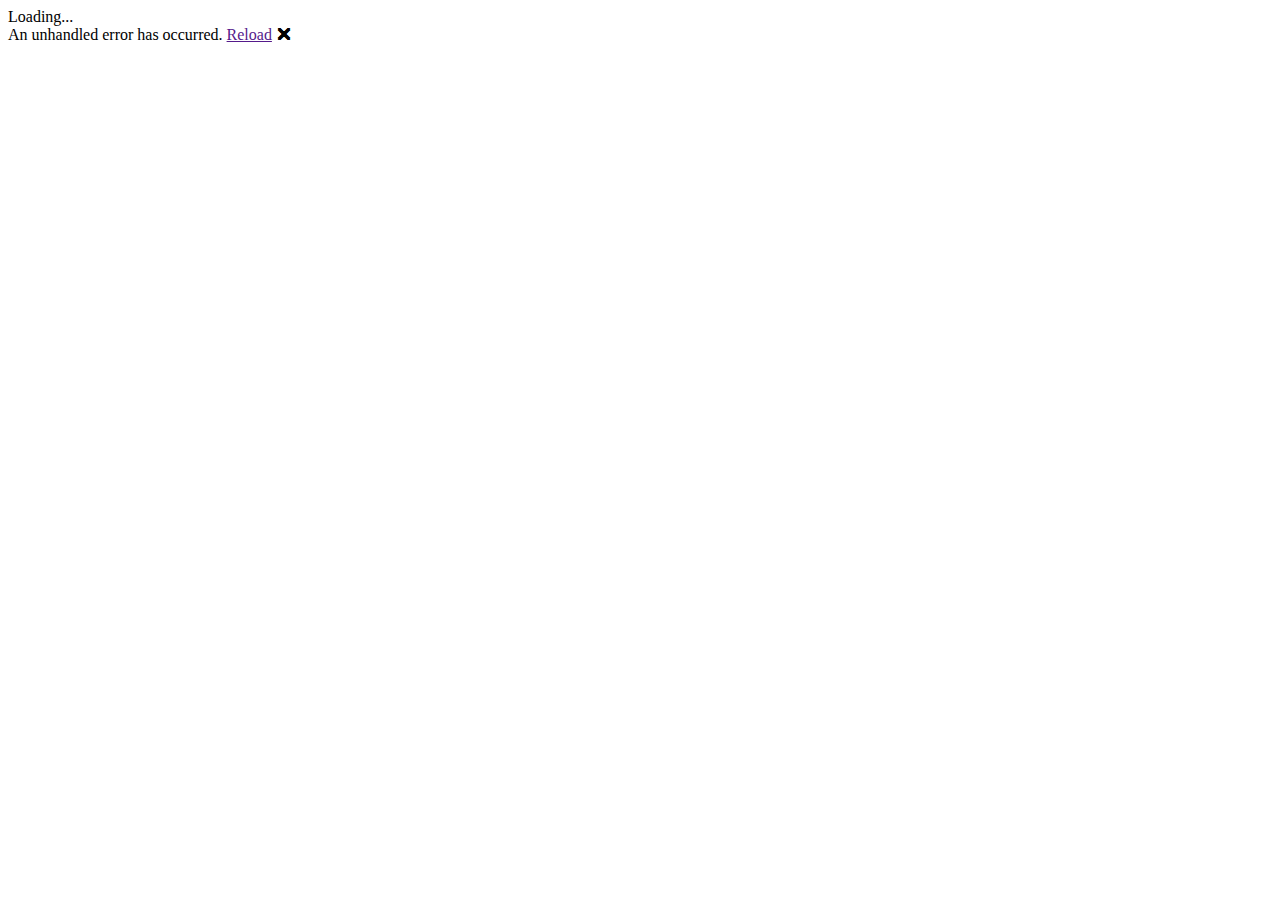
==== PortfolioTracker/PortfolioTracker/Client/wwwroot/index.html @ 1ff7be19 "Portfolio Tracker standar blazor template + ef core migrations" ====
<!DOCTYPE html>
<html lang="en">

<head>
    <meta charset="utf-8" />
    <meta name="viewport" content="width=device-width, initial-scale=1.0, maximum-scale=1.0, user-scalable=no" />
    <title>PortfolioTracker</title>
    <base href="/" />
    <link href="css/bootstrap/bootstrap.min.css" rel="stylesheet" />
    <link href="css/app.css" rel="stylesheet" />
    <link href="PortfolioTracker.Client.styles.css" rel="stylesheet" />
</head>

<body>
    <div id="app">Loading...</div>

    <div id="blazor-error-ui">
        An unhandled error has occurred.
        <a href="" class="reload">Reload</a>
        <a class="dismiss">🗙</a>
    </div>
    <script src="_content/Microsoft.Authentication.WebAssembly.Msal/AuthenticationService.js"></script>
    <script src="_framework/blazor.webassembly.js"></script>
</body>

</html>
---- PortfolioTracker/PortfolioTracker/Client/wwwroot/css/app.css ----
﻿@import url('open-iconic/font/css/open-iconic-bootstrap.min.css');

html, body {
    font-family: 'Helvetica Neue', Helvetica, Arial, sans-serif;
}

h1:focus {
    outline: none;
}

a, .btn-link {
    color: #0071c1;
}

.btn-primary {
    color: #fff;
    background-color: #1b6ec2;
    border-color: #1861ac;
}

.content {
    padding-top: 1.1rem;
}

.valid.modified:not([type=checkbox]) {
    outline: 1px solid #26b050;
}

.invalid {
    outline: 1px solid red;
}

.validation-message {
    color: red;
}

#blazor-error-ui {
    background: lightyellow;
    bottom: 0;
    box-shadow: 0 -1px 2px rgba(0, 0, 0, 0.2);
    display: none;
    left: 0;
    padding: 0.6rem 1.25rem 0.7rem 1.25rem;
    position: fixed;
    width: 100%;
    z-index: 1000;
}

    #blazor-error-ui .dismiss {
        cursor: pointer;
        position: absolute;
        right: 0.75rem;
        top: 0.5rem;
    }

.blazor-error-boundary {
    background: url([data-uri]) no-repeat 1rem/1.8rem, #b32121;
    padding: 1rem 1rem 1rem 3.7rem;
    color: white;
}

    .blazor-error-boundary::after {
        content: "An error has occurred."
    }
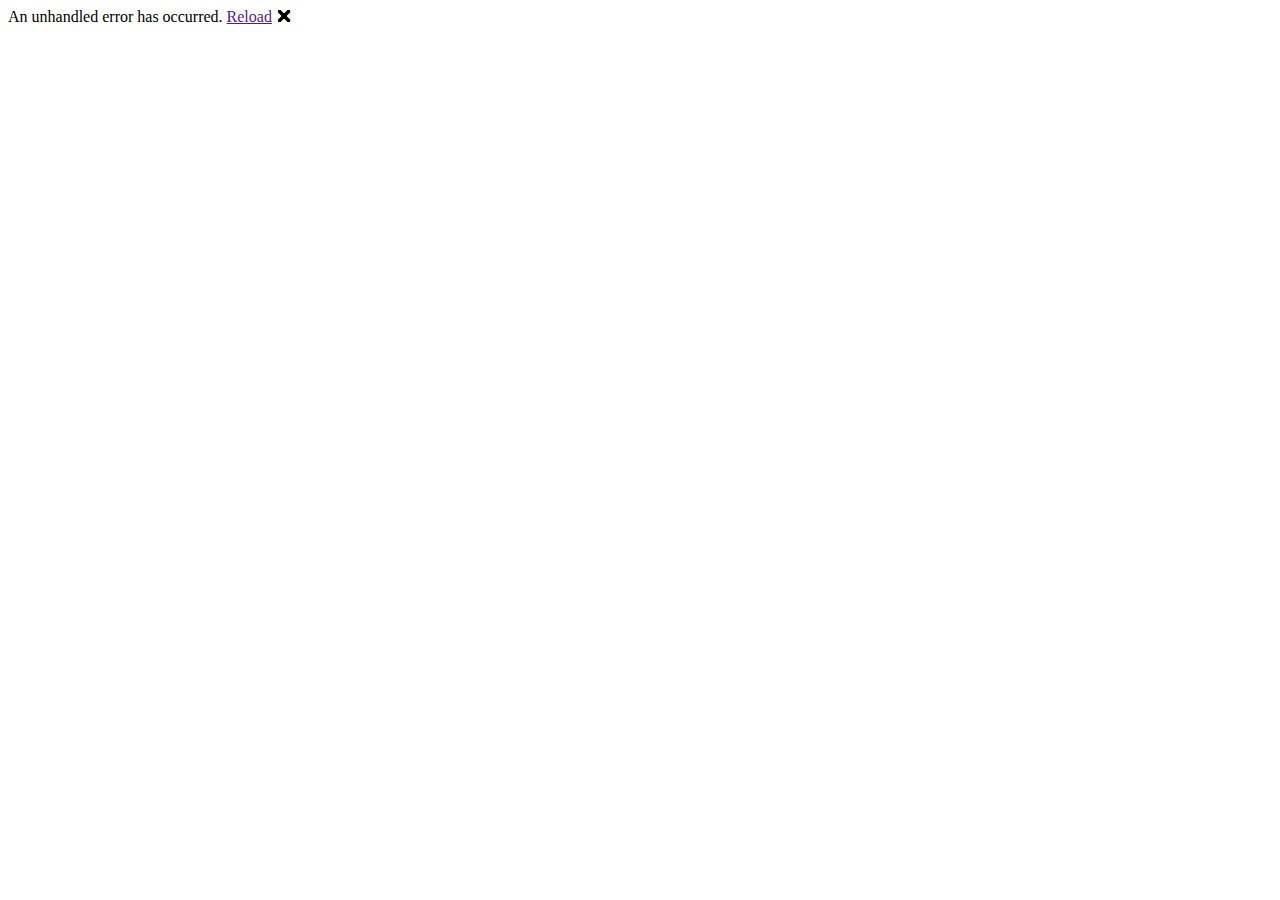
==== commit e35b7fa6: "pie charts toevoegen met hardcoded waarded" ====
--- a/PortfolioTracker/PortfolioTracker/Client/wwwroot/index.html
+++ b/PortfolioTracker/PortfolioTracker/Client/wwwroot/index.html
@@ -7,12 +7,16 @@
     <title>PortfolioTracker</title>
     <base href="/" />
     <link href="css/bootstrap/bootstrap.min.css" rel="stylesheet" />
-    <link href="css/app.css" rel="stylesheet" />
     <link href="PortfolioTracker.Client.styles.css" rel="stylesheet" />
+    <link rel="stylesheet" href="_content/Radzen.Blazor/css/default-base.css">
+    <link href="css/app.css?v=15" rel="stylesheet" />
 </head>
 
 <body>
-    <div id="app">Loading...</div>
+  
+    <div id="app">
+            <div class="middle-screen lds-ripple"><div></div><div></div></div>
+    </div>
 
     <div id="blazor-error-ui">
         An unhandled error has occurred.
@@ -21,6 +25,7 @@
     </div>
     <script src="_content/Microsoft.Authentication.WebAssembly.Msal/AuthenticationService.js"></script>
     <script src="_framework/blazor.webassembly.js"></script>
+    <script src="_content/Radzen.Blazor/Radzen.Blazor.js"></script>
 </body>
 
 </html>
--- a/PortfolioTracker/PortfolioTracker/Client/wwwroot/css/app.css
+++ b/PortfolioTracker/PortfolioTracker/Client/wwwroot/css/app.css
@@ -62,3 +62,77 @@
     .blazor-error-boundary::after {
         content: "An error has occurred."
     }
+
+
+h3 {
+    padding-top: 10px;
+}
+
+.rz-card-portfoliohistory h4 {
+    color: white;
+    font-size: 13px;
+}
+.rz-card-portfoliohistory p {
+    color: white;
+    font-size: 20px;
+}
+
+
+.rz-card-portfoliohistory {
+    border-radius: 12px;
+    background-color: rgb(9, 43, 46);
+}
+.rz-grid-table th {
+    background-color: rgb(9, 43, 46) !important;
+}
+.rz-datatable-thead th .rz-column-title, .rz-grid-table thead th .rz-column-title {
+    color:white !important
+}
+
+.sidebar-portfoliotracker {
+    background-image: linear-gradient(180deg, rgb(9, 43, 46) 70%, rgb(9, 43, 46) 100%) !important;
+}
+
+
+.lds-ripple {
+    display: inline-block;
+    position: relative;
+    width: 80px;
+    height: 80px;
+}
+
+    .lds-ripple div {
+        position: absolute;
+        border: 4px solid rgb(9, 43, 46);
+        opacity: 1;
+        border-radius: 50%;
+        animation: lds-ripple 1s cubic-bezier(0, 0.2, 0.8, 1) infinite;
+    }
+
+        .lds-ripple div:nth-child(2) {
+            animation-delay: -0.5s;
+        }
+
+@keyframes lds-ripple {
+    0% {
+        top: 36px;
+        left: 36px;
+        width: 0;
+        height: 0;
+        opacity: 1;
+    }
+
+    100% {
+        top: 0px;
+        left: 0px;
+        width: 72px;
+        height: 72px;
+        opacity: 0;
+    }
+}
+
+.middle-screen {
+    position: absolute;
+    top: 45%;
+    left: 45%;
+}